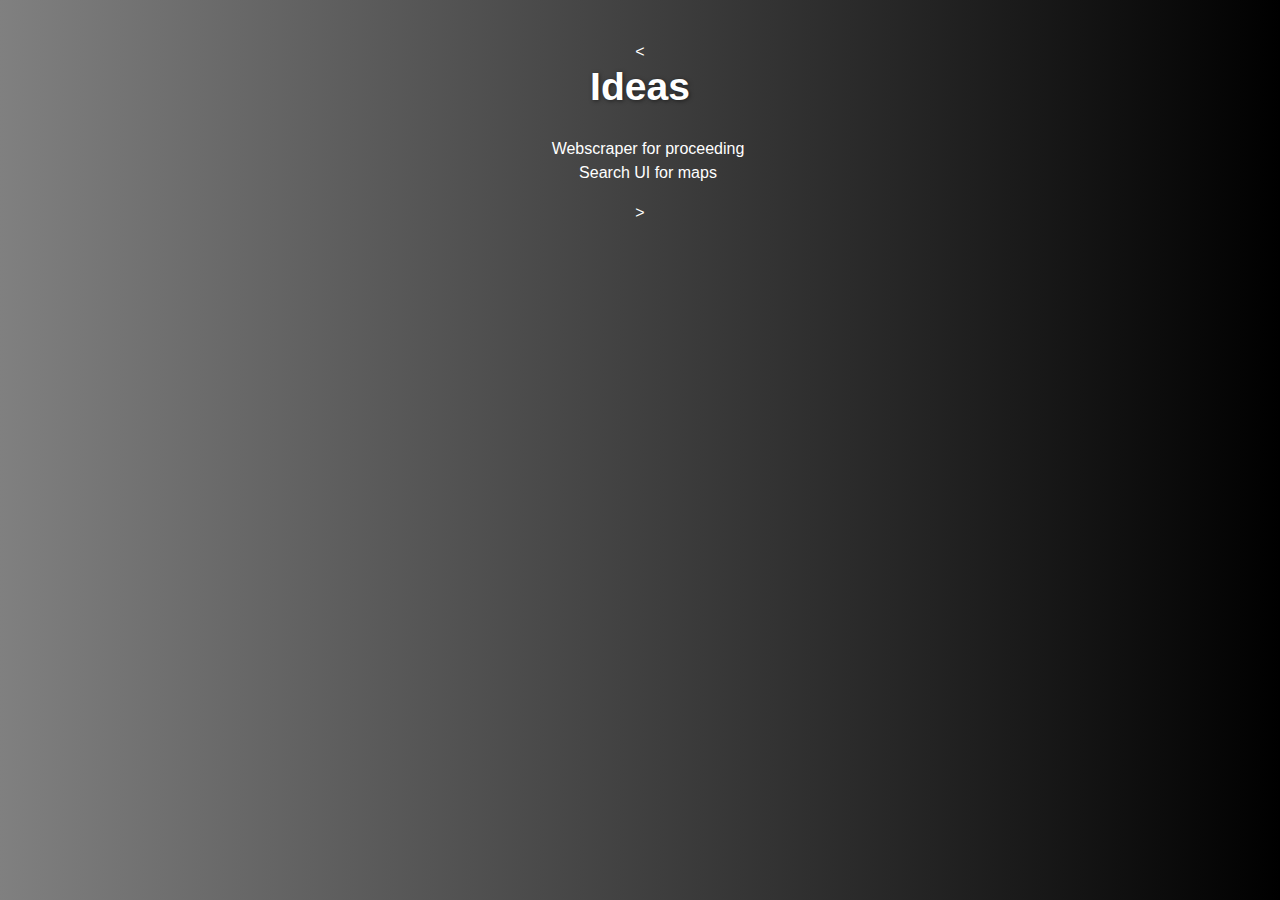
==== ideas.html @ 1a6c4a2e "Create ideas.html" ====
<!DOCTYPE html>
<html lang="fi">

<head>
    <meta charset="UTF-8">
    <meta name="viewport" content="width=device-width, initial-scale=1">
    <title>Bokmerker</title>
    <link rel="stylesheet" href="style.css">
</head>
<body>
<<h1>Ideas</h1>
<ul>
	<li>Webscraper for proceeding</li>
	<li>Search UI for maps</li>
	<li></li>
</ul>
</body>>
</html>
---- style.css ----
html {
    background: linear-gradient(to right, #808080, #000000);
    width: 100%;
    height: 100%;
}

body {    
    width: 80%;    
    margin-left: auto;
    margin-right: auto;           
    text-align: center;        
    color: #fff;
    font-family: -apple-system,".SFNSText-Regular","San Francisco","Roboto","Segoe UI","Helvetica Neue","Lucida Grande",Arial,sans-serif;
    line-height: 1.5;
    padding: 2em;
}

h1,h2,h3,h4,h5,h6,a {    
    line-height: 1.2;    
    font-weight: bold;
    text-shadow: 1px 1px 4px rgba(0,0,0,0.5);
}

h1 {
    margin-top: 0;
    font-size: 2.441em
}

h2 {
    font-size: 2em
}

h3 {
    font-size: 1.25em
}

a {
    color: #fff;
    font-size: 1em;
    text-decoration: none
}

a:hover {
    text-decoration: underline
}

.weather {
    width:60%;
    margin-left: auto;
    margin-right:auto;
    -webkit-filter: invert(100%);
    filter: invert(100%)
}

.clock{
    line-height: 1.2;    
    font-weight: bold;
    text-shadow: 1px 1px 4px rgba(0,0,0,0.5);
    font-size: 12vw
}

label, input,{
    font-family: -apple-system,".SFNSText-Regular","San Francisco","Roboto","Segoe UI","Helvetica Neue","Lucida Grande",Arial,sans-serif;
}

.button {
    display: inline-block;
    margin: 1em;
    padding: 0.5em 1em;
    color: #fff !important; 
    font-family: -apple-system,".SFNSText-Regular","San Francisco","Roboto","Segoe UI","Helvetica Neue","Lucida Grande",Arial,sans-serif;       
    font-weight: bold;
    text-align: center;
    text-decoration: none;
    background-color: #ff0066;
    border: 0 !important;
    border-radius: 4px;
    cursor: pointer;
    box-shadow: 0 5px 12px 0px rgba(0,0,0,0.2);
}

.grid {
    display: flex;
    justify-content: space-evenly;
  }

.col {
    flex: 1;    
}

  @media screen and (max-width:600px) {
    .grid {
        display: block;
    } 
    .col {        
        width: 100%;
    }
}

ul li {        
    list-style:none;
    margin-left: -1.5em;
  }
  
  .removebtn { 
    border:none;
    background: none;
    color: #fff;
  }
  
  .removebtn:hover {
    opacity: 0.7;
  }
  
  #add-link-form-l,  #add-link-form-c, #add-link-form-r{
    display:none;
    background: #444;
    padding:20px;
    color: #ccc;
    box-shadow: 0 5px 12px 0px rgba(0,0,0,0.2);
    border-radius: 1em;
  }
  
  #add-link-form-l #add-link-form-c #add-link-form-r input {
    margin: 5px 0;
    width:250px;
    color: #333;
    padding:5px;
    outline:none;
    border:none;
  }
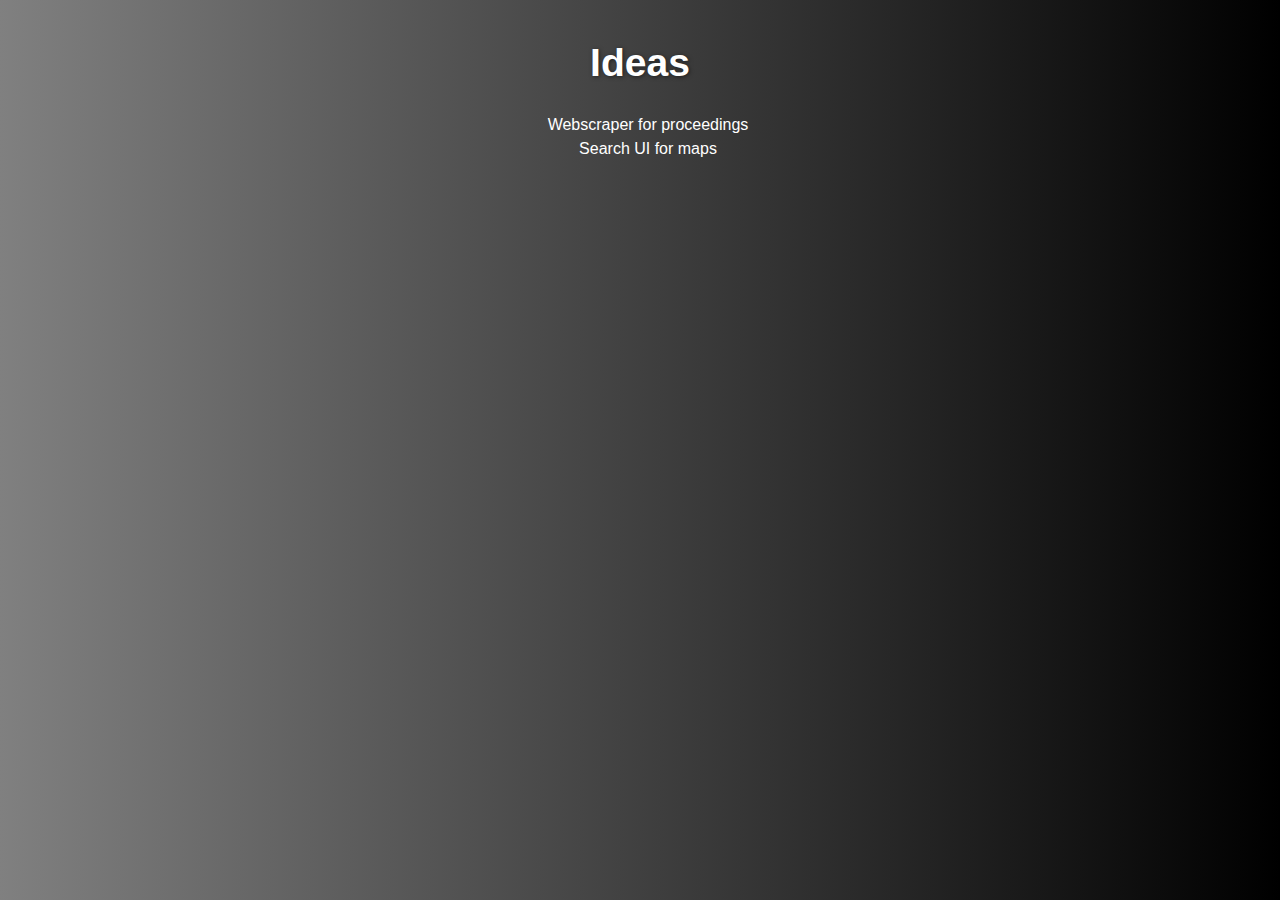
==== commit 8c0f18fc: "Update ideas.html" ====
--- a/ideas.html
+++ b/ideas.html
@@ -8,11 +8,11 @@
     <link rel="stylesheet" href="style.css">
 </head>
 <body>
-<<h1>Ideas</h1>
+<h1>Ideas</h1>
 <ul>
-	<li>Webscraper for proceeding</li>
+	<li>Webscraper for proceedings</li>
 	<li>Search UI for maps</li>
 	<li></li>
 </ul>
-</body>>
+</body>
 </html>